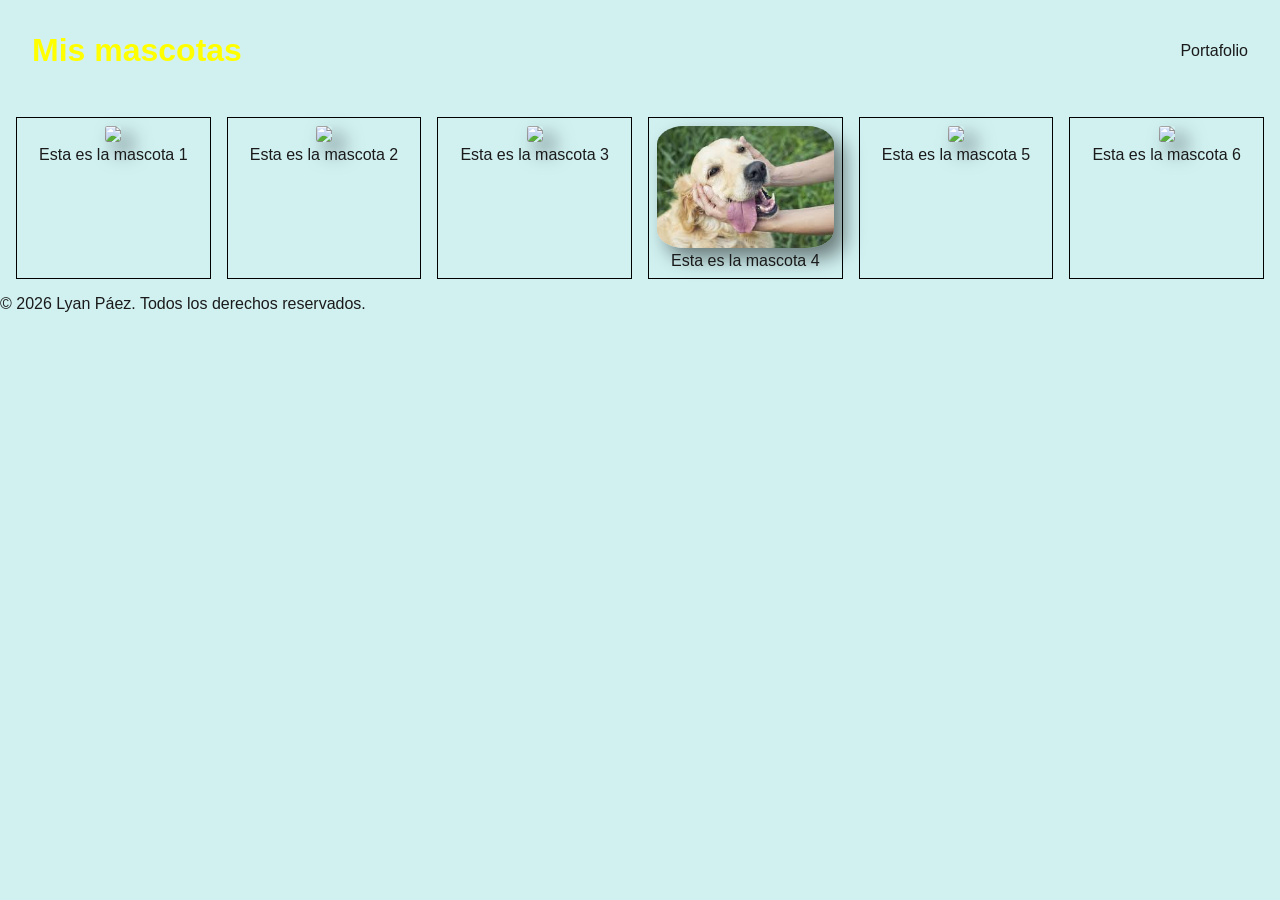
==== mascotas.html @ 51e453d5 "Add files via upload" ====
<!doctype html>
<html lang="en">
  <head>
    <meta charset="UTF-8" />
    <meta name="viewport" content="width=device-width, initial-scale=1.0" />
    <title>Mascotas</title>
    <meta name="description" content="Estas son las mascotas de Lyan" />
    <meta name="keywords" content="mascotas, lyan" />
    <meta name="author" content="Lyan Páez" />
    <meta name="robots" content="index, follow" />
    <link rel="stylesheet" href="/styles.css" />
  </head>
  <body>
    <header>
      <h1 class="amarillo">Mis mascotas</h1>
      <nav>
        <a href="/index.html">Portafolio</a>
      </nav>
    </header>

    <main>
      <section class="container">
        <article>
          <img
            src="https://encrypted-tbn0.gstatic.com/images?q=tbn:ANd9GcTWbqQBnVhhmxZw24-DQ6n-Ursh432_dTQ-cw&s"
          />
          <p>Esta es la mascota 1</p>
        </article>
        <article>
          <img
            src="https://segurossura.com/content/webp-express/webp-images/doc-root/content/uploads/sites/10/2021/01/seguros-sura-las-mascotas-son-peligrosas-para-la-salud.jpg.webp"
          />
          <p>Esta es la mascota 2</p>
        </article>
        <article>
          <img
            src="https://encrypted-tbn0.gstatic.com/images?q=tbn:ANd9GcR74hkmGPZxOc6ShP_7N1Rp8yIZRU1znaR3TA&s"
          />
          <p>Esta es la mascota 3</p>
        </article>
        <article>
          <img
            src="[data-uri]"
          />
          <p>Esta es la mascota 4</p>
        </article>
        <article>
          <img
            src="https://encrypted-tbn0.gstatic.com/images?q=tbn:ANd9GcREAwY69J9v8z71EIw5wPtpXMk7459UXJBKzg&s"
          />
          <p>Esta es la mascota 5</p>
        </article>
        <article>
          <img
            src="https://storage.ghost.io/c/2e/99/2e99c249-2927-431e-ad6c-31f665c8d2e6/content/images/2024/10/2024-08-13-animal-hoarding-disorder.webp"
          />
          <p>Esta es la mascota 6</p>
        </article>
      </section>
    </main>
    <footer>
      <p>&copy; 2026 Lyan Páez. Todos los derechos reservados.</p>
    </footer>
  </body>
</html>
---- styles.css ----
/* TASK 4: Variables globales en :root */
:root {
  --color-fondo: rgb(209, 241, 241);
  --color-texto: #1a1a1a;
  --color-resalte: red;
  --color-amarillo: yellow;
  --color-bordes: black;
  --fuente-principal: Arial, Helvetica, sans-serif;
  --sombra-basica: 10px 10px 20px rgba(0, 0, 0, 0.5);
  --sombra-hover: 15px 15px 20px rgba(0, 0, 0, 0.5);
}

/* =========================================
   ESTILOS BASE
   ========================================= */
body {
  font-family: var(--fuente-principal);
  font-size: 1rem; /* TASK 3: Texto relativo */
  background-color: var(--color-fondo);
  color: var(--color-texto);
  margin: 0;
  padding: 0;
}

/* TASK 3: Imágenes responsivas por defecto */
img {
  max-width: 100%;
  height: auto;
  border-radius: 15%;
  box-shadow: var(--sombra-basica);
  transition: all 0.3s ease; /* Transición suave para el hover */
}

img:hover {
  border-radius: 50%;
  box-shadow: var(--sombra-hover);
  transform: scale(1.1);
  cursor: pointer;
}

a {
  color: var(--color-texto);
  text-decoration: none;
}

a:hover {
  color: var(--color-resalte);
  font-size: 1.1rem;
}

ul {
  list-style: none;
  padding: 0;
}

.amarillo {
  color: var(--color-amarillo);
}

/* =========================================
   COMPONENTES Y AGRUPACIONES (TASK 4)
   ========================================= */
/* Agrupamos estilos de elementos interactivos/tarjetas */
.btn {
  padding: 0.5rem 1rem;
  margin-top: 0.5rem;
  background-color: var(--color-bordes);
  color: white;
  border: none;
  cursor: pointer;
  font-size: 1rem;
}

.btn:hover {
  background-color: var(--color-resalte);
}

.card {
  border: 1px solid var(--color-bordes);
  padding: 1rem;
  text-align: center;
}

.oculto {
  display: none;
}

/* =========================================
   LAYOUTS
   ========================================= */
header {
  display: flex;
  align-items: center;
  justify-content: space-between;
  padding: 2rem;
}

.logo {
  height: 2rem;
  width: auto;
}

nav ul {
  display: flex;
  justify-content: space-around;
  gap: 1.5rem;
}

/* Proyectos (Escritorio: 3 columnas) */
.proyectos-grid {
  display: grid;
  grid-template-columns: repeat(3, 1fr);
  gap: 1.5rem;
}

/* Galería (Escritorio: 6 columnas) */
.container {
  display: grid;
  grid-template-columns: repeat(6, 1fr);
  gap: 1rem;
  padding: 1rem;
}

article {
  border: 1px solid var(--color-bordes);
  padding: 0.5rem;
  text-align: center;
}

/* Reset básico */
* {
  margin: 0;
  padding: 0;
  box-sizing: border-box;
}

/* Footer principal */
.footer {
  background-color: #1f1f1f; /* Fondo oscuro */
  color: #fff;
  font-family: Arial, sans-serif;
}

/* Contenedor de columnas */
.footer-container {
  display: grid;

  /* 4 columnas como en la imagen */
  grid-template-columns: repeat(4, 1fr);

  gap: 40px; /* Espacio entre columnas */
  padding: 50px;
}

/* Cada columna */
.footer-column h3 {
  margin-bottom: 15px;
  font-size: 16px;
}

/* Lista sin estilos */
.footer-column ul {
  list-style: none;
}

/* Espaciado entre items */
.footer-column ul li {
  margin-bottom: 10px;
}

/* Links */
.footer-column a {
  text-decoration: none;
  color: #ccc;
  font-size: 14px;
}

/* Hover elegante */
.footer-column a:hover {
  color: #fff;
}

/* Texto normal */
.footer-column p {
  font-size: 14px;
  color: #ccc;
  margin-bottom: 10px;
}

/* Redes sociales */
.social-icons {
  margin-top: 15px;
}

.social-icons a {
  margin-right: 10px;
  font-size: 18px;
  text-decoration: none;
}

/* Parte inferior */
.footer-bottom {
  background-color: #e5e5e5;
  color: #000;
  text-align: center;
  padding: 15px;
  font-size: 14px;
}


/* =========================================
   MEDIA QUERIES (TASK 2)
   ========================================= */

/* TABLETS: Pantallas medianas (Máx 1024px) */
@media (max-width: 1024px) {
  .proyectos-grid {
    grid-template-columns: repeat(2, 1fr); /* 2 Columnas */
  }
  .container {
    grid-template-columns: repeat(3, 1fr); /* 3 Columnas */
  }
}

/* MÓVILES: Pantallas pequeñas (Máx 768px) */
@media (max-width: 768px) {
  header {
    flex-direction: column; /* Menú en columna */
    text-align: center;
    gap: 1rem;
  }
  
  nav ul {
    flex-direction: column;
    gap: 1rem;
  }

  .proyectos-grid {
    grid-template-columns: 1fr; /* 1 Columna */
  }

  .container {
    grid-template-columns: repeat(2, 1fr); /* 2 Columnas */
  }
}
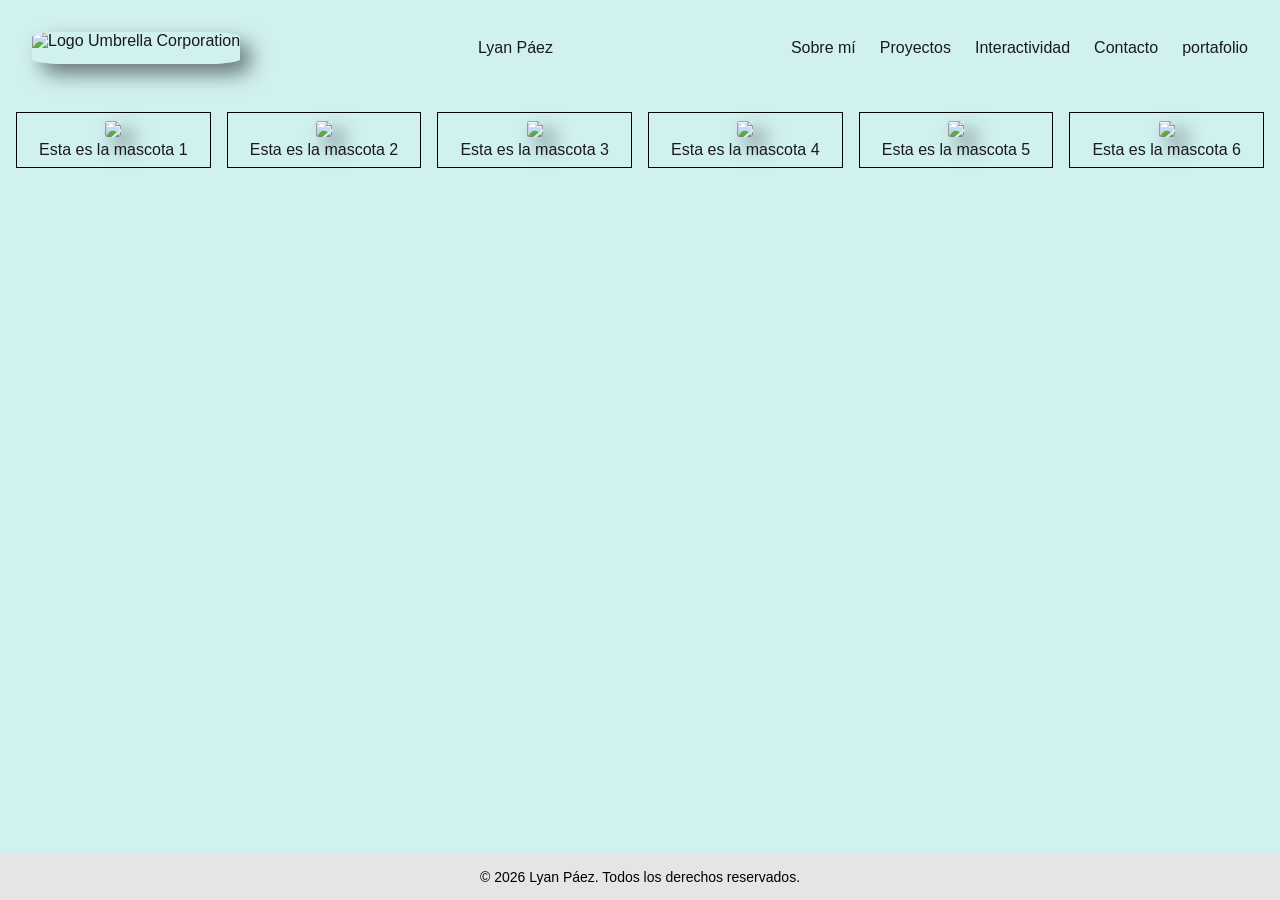
==== commit 4e60fc37: "corregido" ====
--- a/mascotas.html
+++ b/mascotas.html
@@ -1,65 +1,72 @@
-<!doctype html>
-<html lang="en">
-  <head>
-    <meta charset="UTF-8" />
-    <meta name="viewport" content="width=device-width, initial-scale=1.0" />
-    <title>Mascotas</title>
-    <meta name="description" content="Estas son las mascotas de Lyan" />
-    <meta name="keywords" content="mascotas, lyan" />
-    <meta name="author" content="Lyan Páez" />
-    <meta name="robots" content="index, follow" />
-    <link rel="stylesheet" href="/styles.css" />
-  </head>
-  <body>
-    <header>
-      <h1 class="amarillo">Mis mascotas</h1>
-      <nav>
-        <a href="/index.html">Portafolio</a>
-      </nav>
-    </header>
-
-    <main>
-      <section class="container">
-        <article>
-          <img
-            src="https://encrypted-tbn0.gstatic.com/images?q=tbn:ANd9GcTWbqQBnVhhmxZw24-DQ6n-Ursh432_dTQ-cw&s"
-          />
-          <p>Esta es la mascota 1</p>
-        </article>
-        <article>
-          <img
-            src="https://segurossura.com/content/webp-express/webp-images/doc-root/content/uploads/sites/10/2021/01/seguros-sura-las-mascotas-son-peligrosas-para-la-salud.jpg.webp"
-          />
-          <p>Esta es la mascota 2</p>
-        </article>
-        <article>
-          <img
-            src="https://encrypted-tbn0.gstatic.com/images?q=tbn:ANd9GcR74hkmGPZxOc6ShP_7N1Rp8yIZRU1znaR3TA&s"
-          />
-          <p>Esta es la mascota 3</p>
-        </article>
-        <article>
-          <img
-            src="[data-uri]"
-          />
-          <p>Esta es la mascota 4</p>
-        </article>
-        <article>
-          <img
-            src="https://encrypted-tbn0.gstatic.com/images?q=tbn:ANd9GcREAwY69J9v8z71EIw5wPtpXMk7459UXJBKzg&s"
-          />
-          <p>Esta es la mascota 5</p>
-        </article>
-        <article>
-          <img
-            src="https://storage.ghost.io/c/2e/99/2e99c249-2927-431e-ad6c-31f665c8d2e6/content/images/2024/10/2024-08-13-animal-hoarding-disorder.webp"
-          />
-          <p>Esta es la mascota 6</p>
-        </article>
-      </section>
-    </main>
-    <footer>
-      <p>&copy; 2026 Lyan Páez. Todos los derechos reservados.</p>
-    </footer>
-  </body>
-</html>
+<!doctype html>
+<html lang="es">
+  <head>
+    <meta charset="UTF-8" />
+    <meta name="viewport" content="width=device-width, initial-scale=1.0" />
+    <title>Mascotas</title>
+    <meta name="description" content="Estas son las mascotas de Lyan" />
+    <meta name="keywords" content="mascotas, lyan" />
+    <meta name="author" content="Lyan Páez" />
+    <meta name="robots" content="index, follow" />
+    <link rel="stylesheet" href="styles.css" />
+  </head>
+  <body>
+    <header>
+      <img
+        class="logo"
+        src="https://upload.wikimedia.org/wikipedia/commons/thumb/0/0e/Umbrella_Corporation_logo.svg/330px-Umbrella_Corporation_logo.svg.png"
+        alt="Logo Umbrella Corporation"
+      />
+      <span>Lyan Páez</span>
+      
+      <button class="hamburger" id="btn-hamburguesa">
+        &#9776;
+      </button>
+
+      <nav id="nav-menu">
+        <ul>
+          <li><a href="index.html#sobre-mi">Sobre mí</a></li>
+          <li><a href="index.html#proyectos">Proyectos</a></li>
+          <li><a href="index.html#interactividad">Interactividad</a></li>
+          <li><a href="index.html#contacto">Contacto</a></li>
+          <li><a href="/index.html">portafolio</a></li>
+        </ul>
+      </nav>
+    </header>
+
+    <main>
+      <section class="container">
+        <article>
+          <img src="https://encrypted-tbn0.gstatic.com/images?q=tbn:ANd9GcTWbqQBnVhhmxZw24-DQ6n-Ursh432_dTQ-cw&s" />
+          <p>Esta es la mascota 1</p>
+        </article>
+        <article>
+          <img src="https://segurossura.com/content/webp-express/webp-images/doc-root/content/uploads/sites/10/2021/01/seguros-sura-las-mascotas-son-peligrosas-para-la-salud.jpg.webp" />
+          <p>Esta es la mascota 2</p>
+        </article>
+        <article>
+          <img src="https://encrypted-tbn0.gstatic.com/images?q=tbn:ANd9GcR74hkmGPZxOc6ShP_7N1Rp8yIZRU1znaR3TA&s" />
+          <p>Esta es la mascota 3</p>
+        </article>
+        <article>
+          <img src="[data-uri]" />
+          <p>Esta es la mascota 4</p>
+        </article>
+        <article>
+          <img src="https://encrypted-tbn0.gstatic.com/images?q=tbn:ANd9GcREAwY69J9v8z71EIw5wPtpXMk7459UXJBKzg&s" />
+          <p>Esta es la mascota 5</p>
+        </article>
+        <article>
+          <img src="https://storage.ghost.io/c/2e/99/2e99c249-2927-431e-ad6c-31f665c8d2e6/content/images/2024/10/2024-08-13-animal-hoarding-disorder.webp" />
+          <p>Esta es la mascota 6</p>
+        </article>
+      </section>
+    </main>
+
+    <footer class="footer-bottom">
+      <p>&copy; 2026 Lyan Páez. Todos los derechos reservados.</p>
+    </footer>
+
+    <script src="script.js"></script>
+  </body>
+</html>
--- a/styles.css
+++ b/styles.css
@@ -1,245 +1,304 @@
-/* TASK 4: Variables globales en :root */
-:root {
-  --color-fondo: rgb(209, 241, 241);
-  --color-texto: #1a1a1a;
-  --color-resalte: red;
-  --color-amarillo: yellow;
-  --color-bordes: black;
-  --fuente-principal: Arial, Helvetica, sans-serif;
-  --sombra-basica: 10px 10px 20px rgba(0, 0, 0, 0.5);
-  --sombra-hover: 15px 15px 20px rgba(0, 0, 0, 0.5);
-}
-
-/* =========================================
-   ESTILOS BASE
-   ========================================= */
-body {
-  font-family: var(--fuente-principal);
-  font-size: 1rem; /* TASK 3: Texto relativo */
-  background-color: var(--color-fondo);
-  color: var(--color-texto);
-  margin: 0;
-  padding: 0;
-}
-
-/* TASK 3: Imágenes responsivas por defecto */
-img {
-  max-width: 100%;
-  height: auto;
-  border-radius: 15%;
-  box-shadow: var(--sombra-basica);
-  transition: all 0.3s ease; /* Transición suave para el hover */
-}
-
-img:hover {
-  border-radius: 50%;
-  box-shadow: var(--sombra-hover);
-  transform: scale(1.1);
-  cursor: pointer;
-}
-
-a {
-  color: var(--color-texto);
-  text-decoration: none;
-}
-
-a:hover {
-  color: var(--color-resalte);
-  font-size: 1.1rem;
-}
-
-ul {
-  list-style: none;
-  padding: 0;
-}
-
-.amarillo {
-  color: var(--color-amarillo);
-}
-
-/* =========================================
-   COMPONENTES Y AGRUPACIONES (TASK 4)
-   ========================================= */
-/* Agrupamos estilos de elementos interactivos/tarjetas */
-.btn {
-  padding: 0.5rem 1rem;
-  margin-top: 0.5rem;
-  background-color: var(--color-bordes);
-  color: white;
-  border: none;
-  cursor: pointer;
-  font-size: 1rem;
-}
-
-.btn:hover {
-  background-color: var(--color-resalte);
-}
-
-.card {
-  border: 1px solid var(--color-bordes);
-  padding: 1rem;
-  text-align: center;
-}
-
-.oculto {
-  display: none;
-}
-
-/* =========================================
-   LAYOUTS
-   ========================================= */
-header {
-  display: flex;
-  align-items: center;
-  justify-content: space-between;
-  padding: 2rem;
-}
-
-.logo {
-  height: 2rem;
-  width: auto;
-}
-
-nav ul {
-  display: flex;
-  justify-content: space-around;
-  gap: 1.5rem;
-}
-
-/* Proyectos (Escritorio: 3 columnas) */
-.proyectos-grid {
-  display: grid;
-  grid-template-columns: repeat(3, 1fr);
-  gap: 1.5rem;
-}
-
-/* Galería (Escritorio: 6 columnas) */
-.container {
-  display: grid;
-  grid-template-columns: repeat(6, 1fr);
-  gap: 1rem;
-  padding: 1rem;
-}
-
-article {
-  border: 1px solid var(--color-bordes);
-  padding: 0.5rem;
-  text-align: center;
-}
-
-/* Reset básico */
-* {
-  margin: 0;
-  padding: 0;
-  box-sizing: border-box;
-}
-
-/* Footer principal */
-.footer {
-  background-color: #1f1f1f; /* Fondo oscuro */
-  color: #fff;
-  font-family: Arial, sans-serif;
-}
-
-/* Contenedor de columnas */
-.footer-container {
-  display: grid;
-
-  /* 4 columnas como en la imagen */
-  grid-template-columns: repeat(4, 1fr);
-
-  gap: 40px; /* Espacio entre columnas */
-  padding: 50px;
-}
-
-/* Cada columna */
-.footer-column h3 {
-  margin-bottom: 15px;
-  font-size: 16px;
-}
-
-/* Lista sin estilos */
-.footer-column ul {
-  list-style: none;
-}
-
-/* Espaciado entre items */
-.footer-column ul li {
-  margin-bottom: 10px;
-}
-
-/* Links */
-.footer-column a {
-  text-decoration: none;
-  color: #ccc;
-  font-size: 14px;
-}
-
-/* Hover elegante */
-.footer-column a:hover {
-  color: #fff;
-}
-
-/* Texto normal */
-.footer-column p {
-  font-size: 14px;
-  color: #ccc;
-  margin-bottom: 10px;
-}
-
-/* Redes sociales */
-.social-icons {
-  margin-top: 15px;
-}
-
-.social-icons a {
-  margin-right: 10px;
-  font-size: 18px;
-  text-decoration: none;
-}
-
-/* Parte inferior */
-.footer-bottom {
-  background-color: #e5e5e5;
-  color: #000;
-  text-align: center;
-  padding: 15px;
-  font-size: 14px;
-}
-
-
-/* =========================================
-   MEDIA QUERIES (TASK 2)
-   ========================================= */
-
-/* TABLETS: Pantallas medianas (Máx 1024px) */
-@media (max-width: 1024px) {
-  .proyectos-grid {
-    grid-template-columns: repeat(2, 1fr); /* 2 Columnas */
-  }
-  .container {
-    grid-template-columns: repeat(3, 1fr); /* 3 Columnas */
-  }
-}
-
-/* MÓVILES: Pantallas pequeñas (Máx 768px) */
-@media (max-width: 768px) {
-  header {
-    flex-direction: column; /* Menú en columna */
-    text-align: center;
-    gap: 1rem;
-  }
-  
-  nav ul {
-    flex-direction: column;
-    gap: 1rem;
-  }
-
-  .proyectos-grid {
-    grid-template-columns: 1fr; /* 1 Columna */
-  }
-
-  .container {
-    grid-template-columns: repeat(2, 1fr); /* 2 Columnas */
-  }
+/* =========================================
+   VARIABLES GLOBALES (:root)
+   ========================================= */
+/* Definimos colores, fuentes y sombras para reutilizarlas en todo el código.
+   Si en el futuro quieres cambiar el fondo, solo cambias el valor aquí y se actualizará en toda la página. */
+:root {
+  --color-fondo: rgb(209, 241, 241);
+  --color-texto: #1a1a1a;
+  --color-resalte: red;
+  --color-amarillo: yellow;
+  --color-bordes: black;
+  --fuente-principal: Arial, Helvetica, sans-serif;
+  --sombra-basica: 10px 10px 20px rgba(0, 0, 0, 0.5);
+  --sombra-hover: 15px 15px 20px rgba(0, 0, 0, 0.5);
+}
+
+/* =========================================
+   RESETEO BÁSICO
+   ========================================= */
+/* Quita los márgenes y paddings por defecto que ponen los navegadores para tener un diseño limpio */
+* {
+  margin: 0;
+  padding: 0;
+  box-sizing: border-box;
+}
+
+/* =========================================
+   ESTILOS BASE (Cuerpo de la página)
+   ========================================= */
+body {
+  font-family: var(--fuente-principal); 
+  font-size: 1rem; 
+  background-color: var(--color-fondo);
+  color: var(--color-texto);
+  
+  /* AQUÍ EMPIEZA LA MAGIA PARA EL FOOTER */
+  display: flex;
+  flex-direction: column;
+  min-height: 100vh; /* Obliga al body a medir al menos el 100% del alto de la pantalla (Viewport Height) */
+}
+
+main {
+  flex: 1;
+}
+
+/* =========================================
+   IMÁGENES Y ENLACES
+   ========================================= */
+img {
+  max-width: 100%; /* Hace que la imagen nunca se salga del ancho de su contenedor (Responsiva) */
+  height: auto; /* Mantiene la proporción original de la imagen */
+  border-radius: 15%; /* Bordes ligeramente redondeados */
+  box-shadow: var(--sombra-basica);
+  transition: all 0.3s ease; /* Efecto de transición suave al pasar el mouse (hover) */
+}
+
+/* Efecto al poner el cursor sobre las imágenes */
+img:hover {
+  border-radius: 50%; /* Se vuelve un círculo perfecto */
+  box-shadow: var(--sombra-hover);
+  transform: scale(1.1); /* Hace que crezca un 10% */
+  cursor: pointer; /* Cambia el cursor a una manito */
+}
+
+a {
+  color: var(--color-texto);
+  text-decoration: none; /* Le quita el subrayado a los enlaces */
+}
+
+a:hover {
+  color: var(--color-resalte);
+  font-size: 1.1rem; /* Crece ligeramente al pasar el cursor */
+}
+
+/* Quita las viñetas (puntitos) de las listas */
+ul {
+  list-style: none;
+}
+
+.amarillo {
+  color: var(--color-amarillo);
+}
+
+/* =========================================
+   ESTILOS DE LOS BOTONES
+   ========================================= */
+.btn {
+  padding: 0.5rem 1rem; /* Espaciado interno: arriba/abajo 0.5rem, lados 1rem */
+  margin-top: 0.5rem;
+  background-color: var(--color-bordes);
+  color: white;
+  border: none;
+  cursor: pointer;
+  font-size: 1rem;
+}
+
+.btn:hover {
+  background-color: var(--color-resalte); /* Cambia a rojo cuando pasas el cursor */
+}
+
+/* =========================================
+   TARJETAS Y ELEMENTOS OCULTOS
+   ========================================= */
+.card {
+  border: 1px solid var(--color-bordes);
+  padding: 1rem;
+  text-align: center; /* Centra el texto de la tarjeta */
+}
+
+/* Esta clase es la que quita y pone el JavaScript para esconder la caja secreta */
+.oculto {
+  display: none;
+}
+
+/* =========================================
+   LAYOUTS (CABECERA Y MENÚ)
+   ========================================= */
+header {
+  display: flex; /* Convierte el header en una caja flexible (elementos uno al lado del otro) */
+  align-items: center; /* Centra los elementos verticalmente */
+  justify-content: space-between; /* Empuja el logo a la izq y el menú a la der */
+  padding: 2rem;
+}
+
+.logo {
+  height: 2rem;
+  width: auto;
+}
+
+nav ul {
+  display: flex; /* Pone los enlaces del menú en horizontal */
+  justify-content: space-around;
+  gap: 1.5rem; /* Separación entre los botones del menú */
+}
+
+/* Estilos del botón hamburguesa (Oculto en PC, solo se ve en móviles) */
+.hamburger {
+  display: none; /* Lo oculta por defecto */
+  background: none;
+  border: none;
+  font-size: 2rem;
+  cursor: pointer;
+  color: var(--color-texto);
+}
+
+/* =========================================
+   GRILLAS (CSS GRID)
+   ========================================= */
+/* Proyectos (Escritorio: 3 columnas) */
+.proyectos-grid {
+  display: grid;
+  grid-template-columns: repeat(3, 1fr); /* Crea 3 columnas del mismo tamaño */
+  gap: 1.5rem;
+  padding: 1rem;
+}
+
+/* Galería de Mascotas (Escritorio: 6 columnas) */
+.container {
+  display: grid;
+  grid-template-columns: repeat(6, 1fr); /* Crea 6 columnas */
+  gap: 1rem;
+  padding: 1rem;
+}
+
+article {
+  border: 1px solid var(--color-bordes);
+  padding: 0.5rem;
+  text-align: center;
+}
+
+/* =========================================
+   VIDEO DE YOUTUBE
+   ========================================= */
+.video-container {
+  max-width: 600px; /* Evita que el video sea gigantesco en pantallas grandes */
+  margin: 1rem auto; /* Lo centra horizontalmente */
+  aspect-ratio: 16 / 9; /* Mantiene la proporción rectangular típica de video */
+  width: 100%;
+}
+
+.video-container iframe {
+  width: 100%;
+  height: 100%;
+  border-radius: 15px; /* Bordes redonditos */
+  box-shadow: var(--sombra-basica);
+}
+
+/* =========================================
+   FOOTER (PIE DE PÁGINA)
+   ========================================= */
+.footer {
+  background-color: #1f1f1f; /* Fondo gris oscuro */
+  color: #fff;
+}
+
+.footer-container {
+  display: grid;
+  grid-template-columns: repeat(4, 1fr); /* 4 Columnas para los enlaces del footer */
+  gap: 40px;
+  padding: 50px;
+}
+
+.footer-column h3 {
+  margin-bottom: 15px;
+  font-size: 16px;
+}
+
+.footer-column ul li {
+  margin-bottom: 10px;
+}
+
+.footer-column a, .footer-column p {
+  color: #ccc; /* Texto gris claro para el footer */
+  font-size: 14px;
+}
+
+.footer-column a:hover {
+  color: #fff; /* Al pasar el mouse, el texto brilla en blanco */
+}
+
+.footer-bottom {
+  background-color: #e5e5e5; /* Franja clara al final */
+  color: #000;
+  text-align: center;
+  padding: 15px;
+  font-size: 14px;
+}
+
+/* =========================================
+   MEDIA QUERIES (DISEÑO RESPONSIVO)
+   ========================================= */
+
+/* TABLETS Y PANTALLAS MEDIANAS (Máx 1024px de ancho) */
+@media (max-width: 1024px) {
+  .proyectos-grid {
+    grid-template-columns: repeat(2, 1fr); /* Proyectos a 2 Columnas */
+  }
+  
+  /* AQUÍ: La grilla de mascotas pasa a 3 columnas (2 filas) */
+  .container {
+    grid-template-columns: repeat(3, 1fr); 
+  }
+  
+  .footer-container {
+    grid-template-columns: repeat(2, 1fr); /* Footer a 2 columnas */
+  }
+}
+
+/* MÓVILES GRANDES / TABLETS PEQUEÑAS (Máx 768px de ancho) */
+@media (max-width: 768px) {
+  header {
+    flex-direction: row; 
+    position: relative; 
+    padding: 1rem;
+  }
+  
+  .hamburger {
+    display: block; 
+  }
+
+  nav {
+    display: none; 
+    position: absolute; 
+    top: 100%; 
+    left: 0;
+    width: 100%;
+    background-color: var(--color-fondo);
+    box-shadow: 0px 10px 10px rgba(0, 0, 0, 0.1);
+    padding-bottom: 1rem;
+    z-index: 10; 
+  }
+
+  nav.activo {
+    display: block; 
+  }
+
+  nav ul {
+    flex-direction: column;
+    gap: 1.5rem;
+    text-align: center;
+  }
+
+  .proyectos-grid {
+    grid-template-columns: 1fr; /* Proyectos a 1 columna */
+  }
+
+  /* AQUÍ: La grilla de mascotas pasa a 2 columnas (3 filas) */
+  .container {
+    grid-template-columns: repeat(2, 1fr); 
+  }
+
+  .footer-container {
+    grid-template-columns: 1fr; /* Footer a 1 columna */
+    text-align: center;
+  }
+}
+
+/* MÓVILES PEQUEÑOS (Máx 480px de ancho) */
+@media (max-width: 480px) {
+  /* AQUÍ: La grilla de mascotas pasa a 1 columna (6 filas) */
+  .container {
+    grid-template-columns: repeat(1, 1fr); 
+  }
 }
